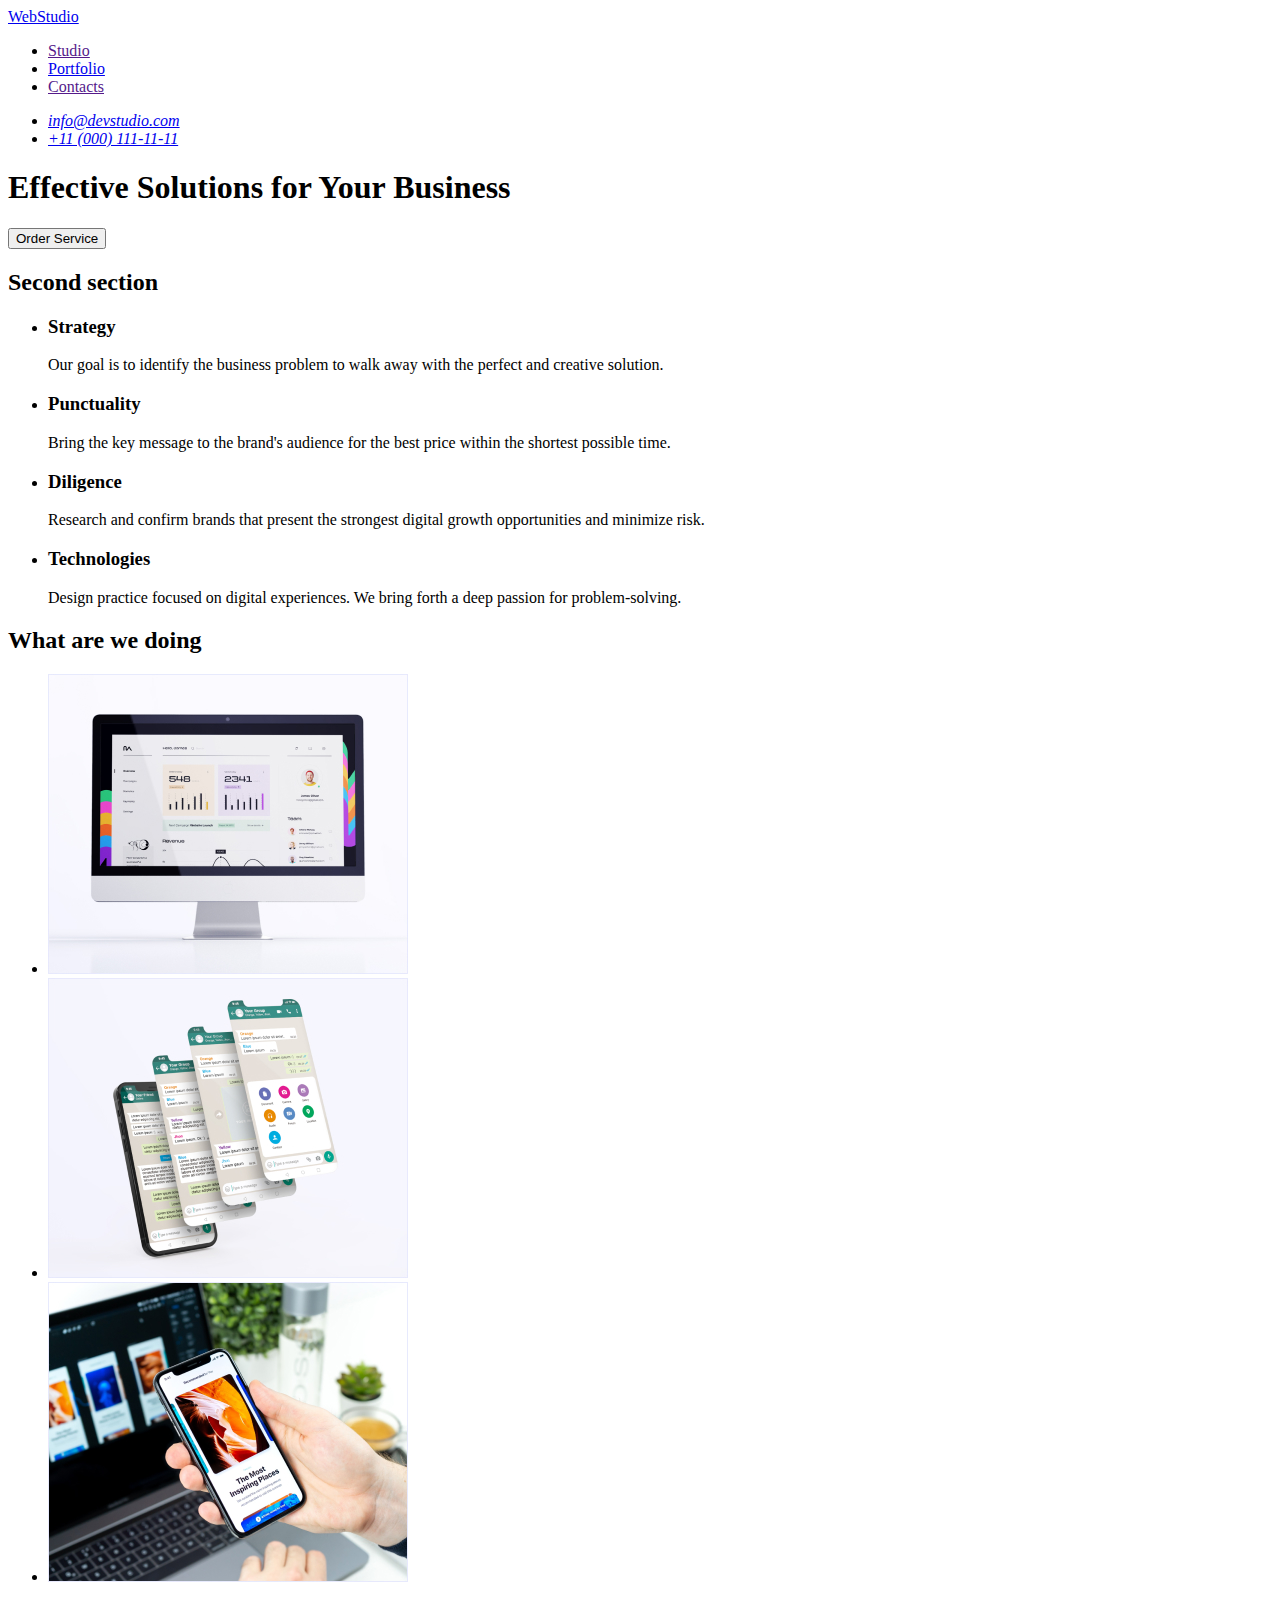
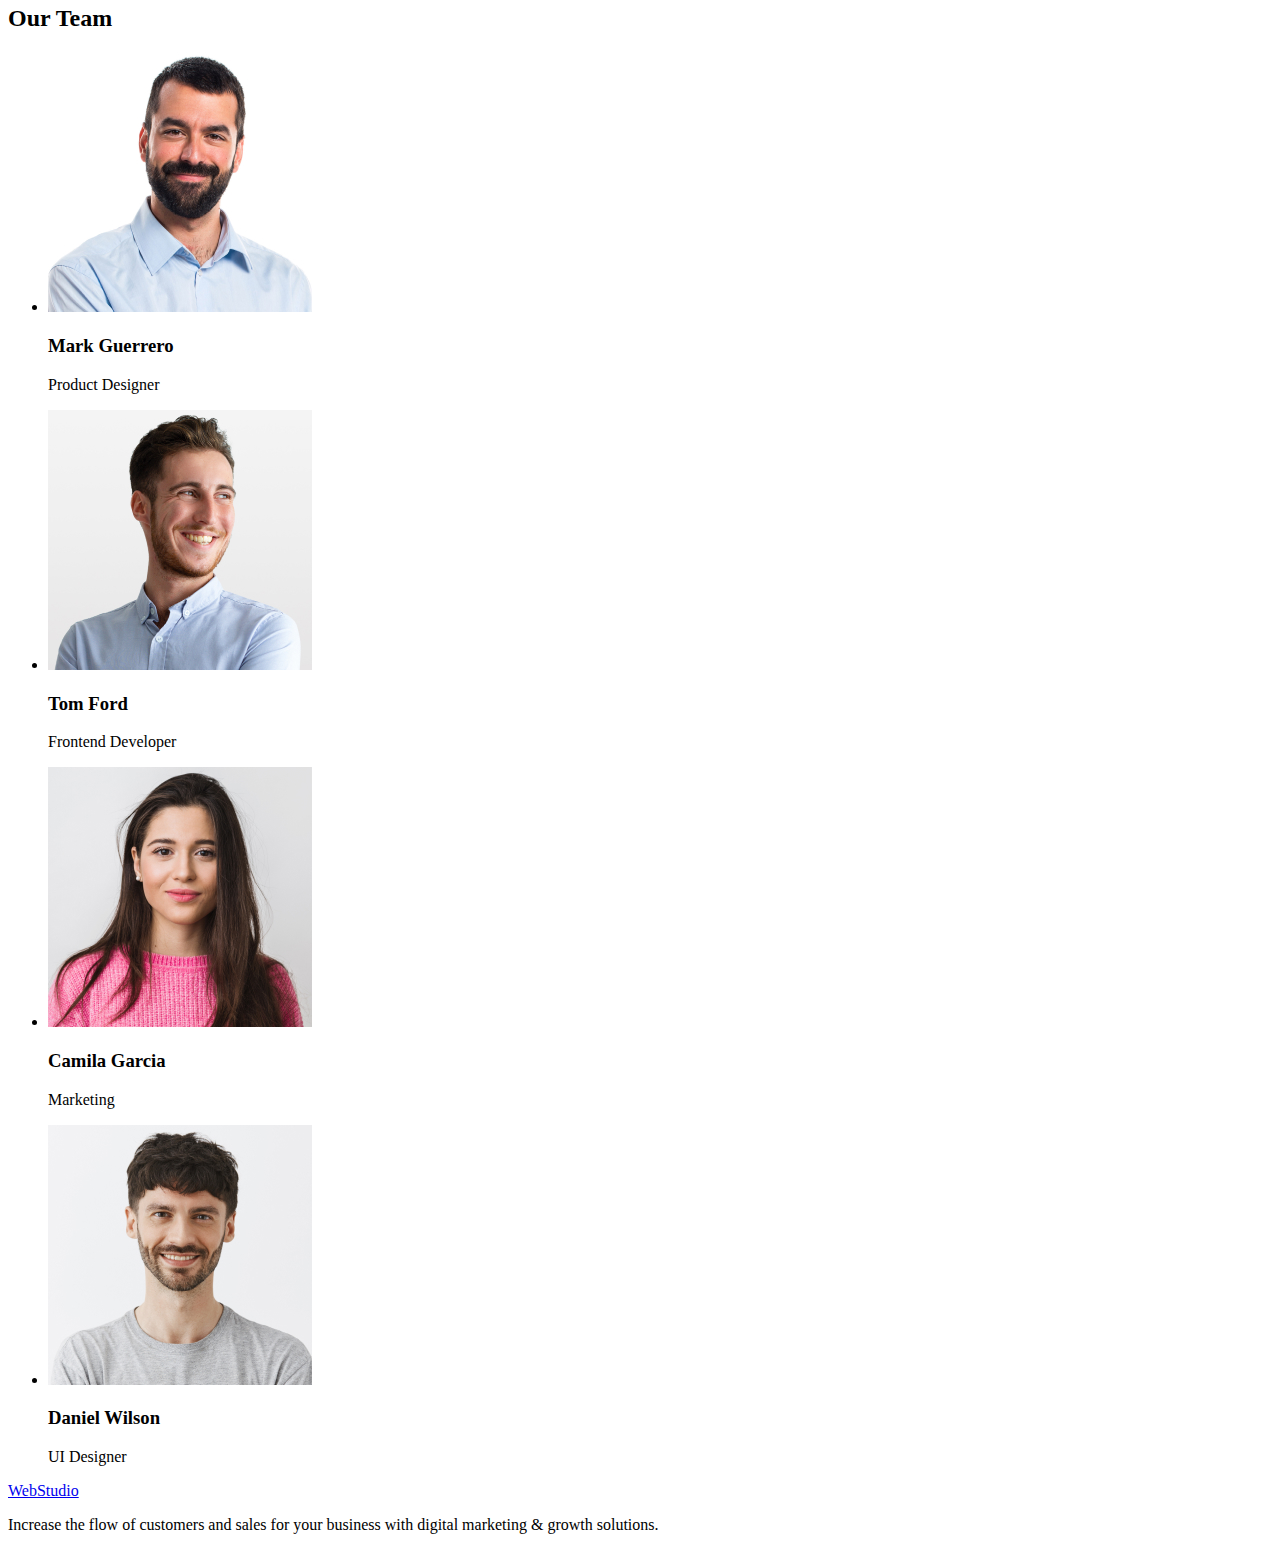
==== index.html @ 8b80edc7 "Initial commit" ====
<!DOCTYPE html>
<html lang="en">
  <head>
    <meta charset="UTF-8" />
    <meta http-equiv="X-UA-Compatible" content="IE=edge" />
    <meta name="viewport" content="width=device-width, initial-scale=1.0" />
    <title>Homework</title>
  </head>
  <body>
    <!-- Header -->
    <header>
      <nav>
        <a href="./index.html">WebStudio</a>
        <ul>
          <li><a href="">Studio</a></li>
          <li><a href="./portfolio.html">Portfolio</a></li>
          <li><a href="">Contacts</a></li>
        </ul>
      </nav>
      <address>
        <ul>
          <li><a href="mailto:info@devstudio.com">info@devstudio.com</a></li>
          <li><a href="tel:+110001111111">+11 (000) 111-11-11</a></li>
        </ul>
      </address>
    </header>
    <!-- Main -->
    <main>
      <!-- first section -->
      <section>
        <h1>Effective Solutions for Your Business</h1>
        <button type="button">Order Service</button>
      </section>
      <!-- second saction -->
      <section>
        <h2>Second section</h2>
        <ul>
          <li>
            <h3>Strategy</h3>
            <p>
              Our goal is to identify the business problem to walk away with the
              perfect and creative solution.
            </p>
          </li>
          <li>
            <h3>Punctuality</h3>
            <p>
              Bring the key message to the brand's audience for the best price
              within the shortest possible time.
            </p>
          </li>
          <li>
            <h3>Diligence</h3>
            <p>
              Research and confirm brands that present the strongest digital
              growth opportunities and minimize risk.
            </p>
          </li>
          <li>
            <h3>Technologies</h3>
            <p>
              Design practice focused on digital experiences. We bring forth a
              deep passion for problem-solving.
            </p>
          </li>
        </ul>
      </section>
      <!-- third section -->
      <section>
        <h2>What are we doing</h2>
        <ul>
          <li>
            <img
              src="./images/photo-computer.jpg"
              width="360"
              alt="photo computer"
            />
          </li>
          <li>
            <img src="./images/photo-phone.jpg" width="360" alt="photo phone" />
          </li>
          <li>
            <img
              src="./images/laptop-phone.jpg"
              width="360"
              alt="photo phone-laptop"
            />
          </li>
        </ul>
      </section>
      <!-- fourth section -->
      <section>
        <h2>Our Team</h2>
        <ul>
          <li>
            <img src="./images/mark.jpg" width="264" alt="Mark" />
            <h3>Mark Guerrero</h3>
            <p>Product Designer</p>
          </li>
          <li>
            <img src="./images/tom.jpg" width="264" alt="Tom" />
            <h3>Tom Ford</h3>
            <p>Frontend Developer</p>
          </li>
          <li>
            <img src="./images/camila.jpg" width="264" alt="Camila" />
            <h3>Camila Garcia</h3>
            <p>Marketing</p>
          </li>
          <li>
            <img src="./images/daniel.jpg" width="264" alt="Daniel" />
            <h3>Daniel Wilson</h3>
            <p>UI Designer</p>
          </li>
        </ul>
      </section>
    </main>
    <!-- Footer -->
    <footer>
      <a href="./index.html">WebStudio</a>
      <p>
        Increase the flow of customers and sales for your business with digital
        marketing & growth solutions.
      </p>
    </footer>
  </body>
</html>
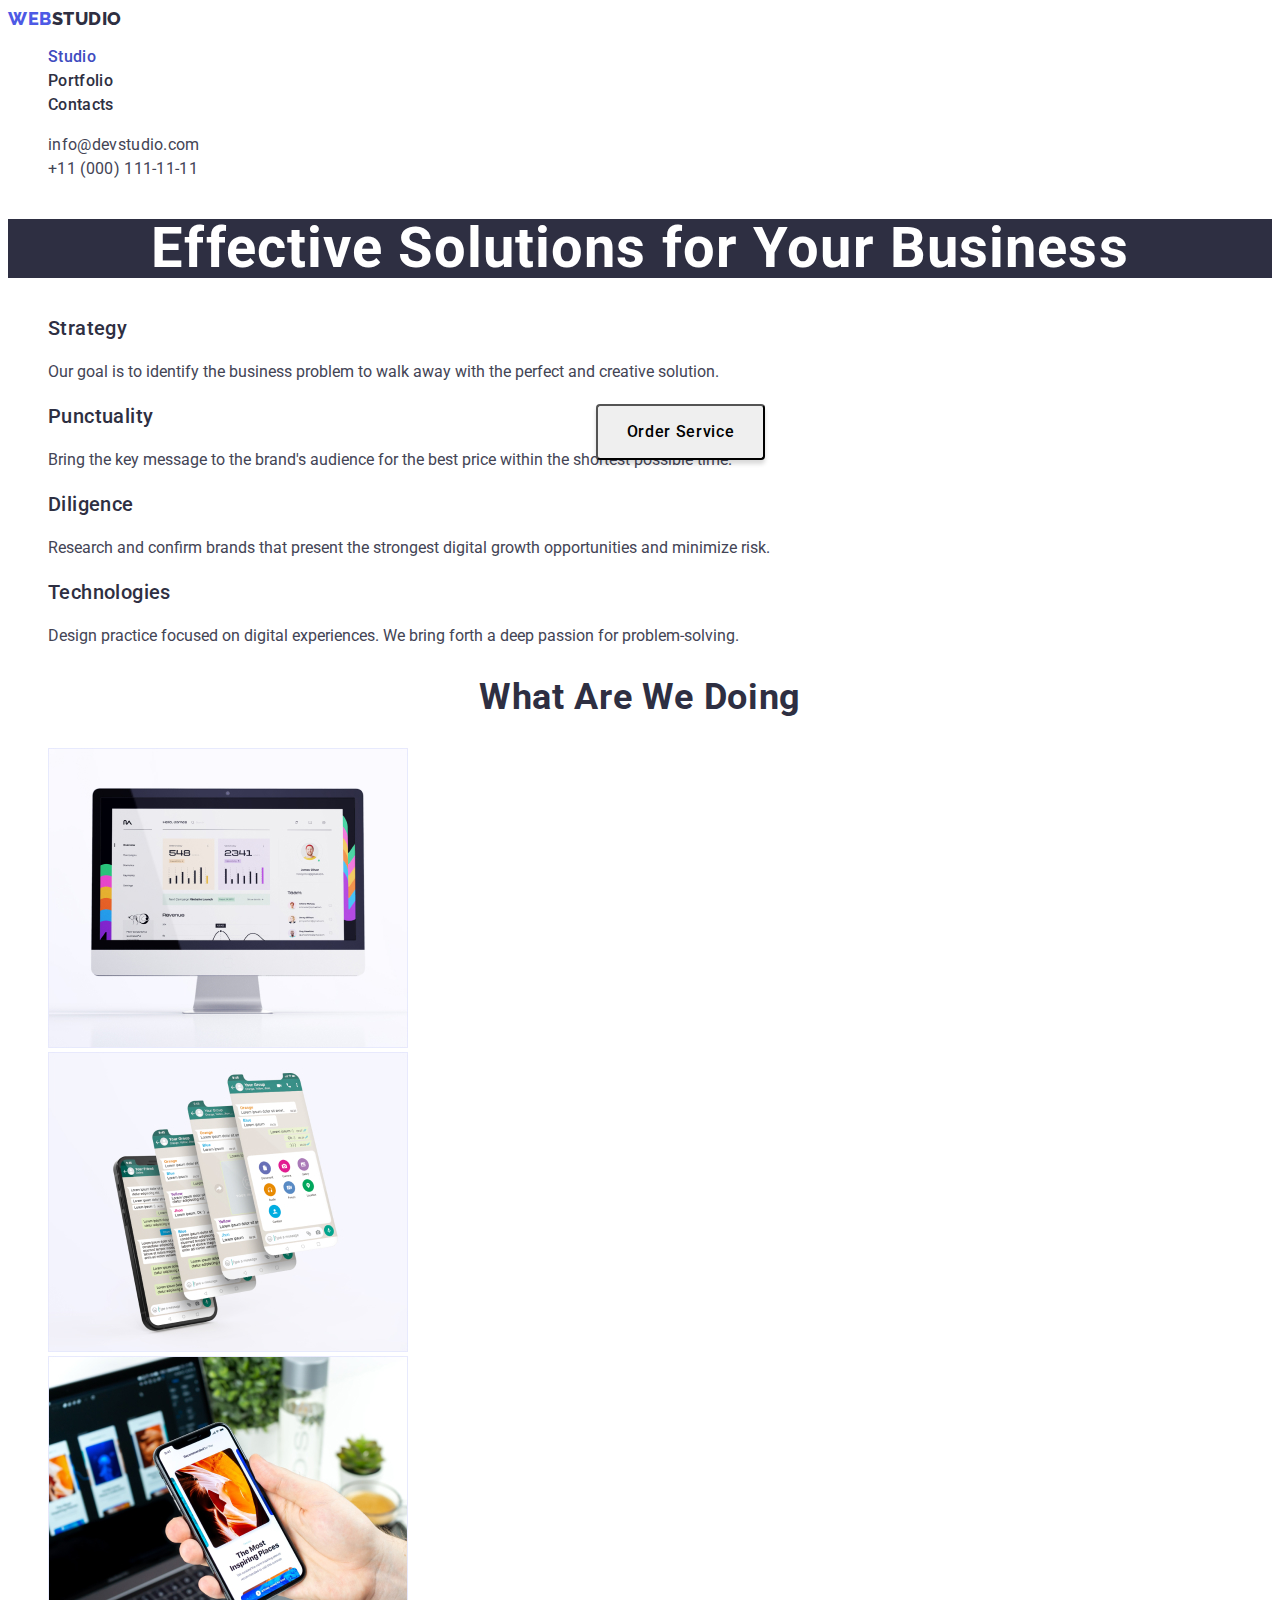
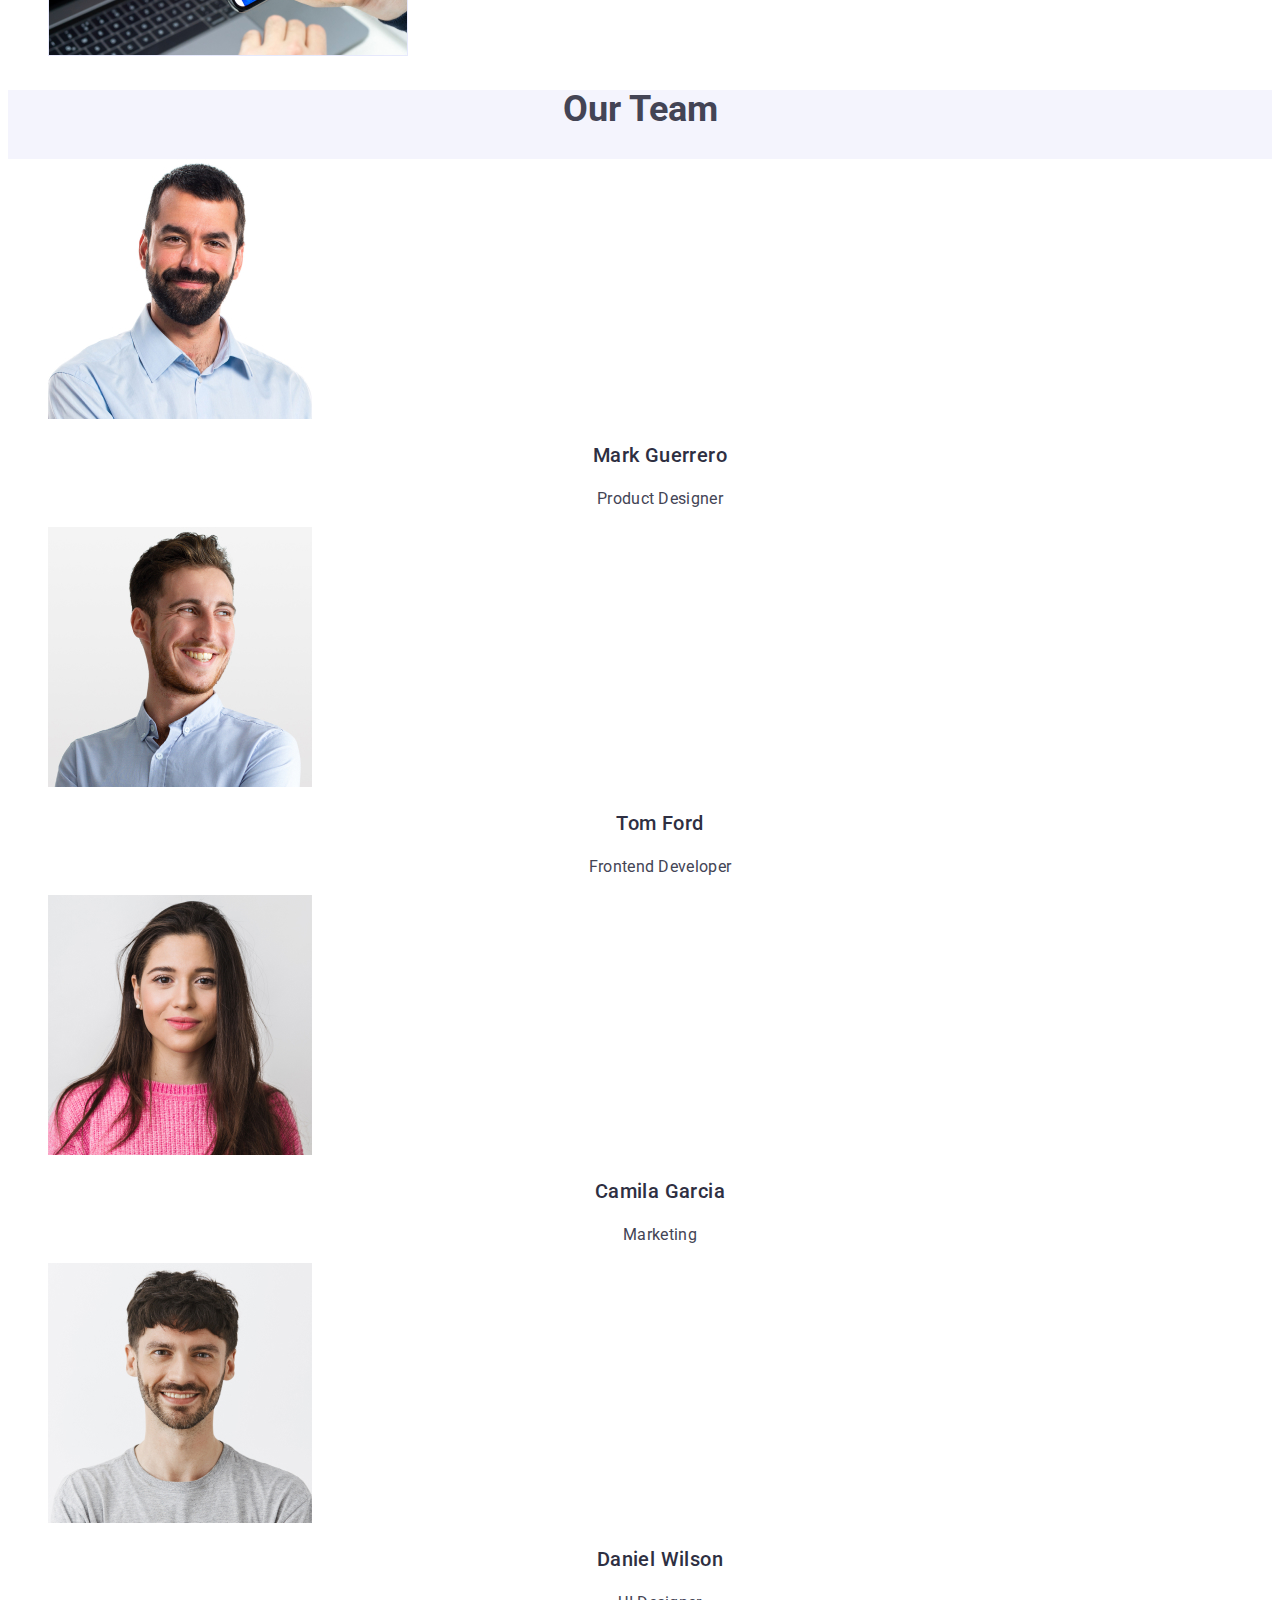
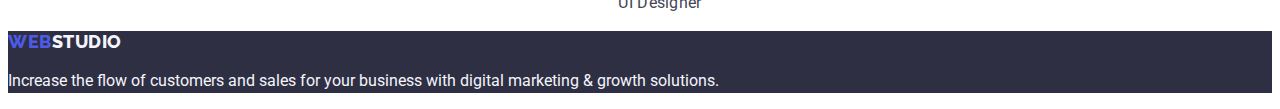
==== commit bba42a0c: "upd" ====
--- a/index.html
+++ b/index.html
@@ -4,61 +4,82 @@
     <meta charset="UTF-8" />
     <meta http-equiv="X-UA-Compatible" content="IE=edge" />
     <meta name="viewport" content="width=device-width, initial-scale=1.0" />
-    <title>Homework</title>
+    <title>Studio</title>
+    <link rel="preconnect" href="https://fonts.googleapis.com" />
+    <link rel="preconnect" href="https://fonts.gstatic.com" crossorigin />
+    <link
+      href="https://fonts.googleapis.com/css2?family=Raleway:wght@800&family=Roboto:wght@400;500;700;900&display=swap"
+      rel="stylesheet"
+    />
+    <link rel="stylesheet" href="./css/styles.css" />
   </head>
   <body>
     <!-- Header -->
-    <header>
+    <header class="header">
       <nav>
-        <a href="./index.html">WebStudio</a>
-        <ul>
-          <li><a href="">Studio</a></li>
-          <li><a href="./portfolio.html">Portfolio</a></li>
-          <li><a href="">Contacts</a></li>
+        <a href="./index.html" class="logo-color link"
+          >Web<span class="logo"> Studio</span></a
+        >
+        <ul class="list">
+          <li>
+            <a href="./index.html" class="link header-link current">Studio</a>
+          </li>
+          <li>
+            <a href="./portfolio.html" class="header-link link">Portfolio</a>
+          </li>
+          <li><a href="" class="header-link link">Contacts</a></li>
         </ul>
       </nav>
-      <address>
-        <ul>
-          <li><a href="mailto:info@devstudio.com">info@devstudio.com</a></li>
-          <li><a href="tel:+110001111111">+11 (000) 111-11-11</a></li>
+      <address class="contacts-header">
+        <ul class="contacts list">
+          <li>
+            <a href="mailto:info@devstudio.com" class="contacts-link link"
+              >info@devstudio.com</a
+            >
+          </li>
+          <li>
+            <a href="tel:+110001111111" class="contacts-link link"
+              >+11 (000) 111-11-11</a
+            >
+          </li>
         </ul>
       </address>
     </header>
     <!-- Main -->
     <main>
       <!-- first section -->
-      <section>
-        <h1>Effective Solutions for Your Business</h1>
-        <button type="button">Order Service</button>
+      <section class="hero-section">
+        <h1 class="hero-title">Effective Solutions for Your Business</h1>
+        <button type="button" class="button-hero">Order Service</button>
       </section>
-      <!-- second saction -->
-      <section>
-        <h2>Second section</h2>
-        <ul>
+      <!-- second section -->
+      <section class="second-section">
+        <h2 hidden>Second section</h2>
+        <ul class="list">
           <li>
-            <h3>Strategy</h3>
-            <p>
+            <h3 class="title">Strategy</h3>
+            <p class="text">
               Our goal is to identify the business problem to walk away with the
               perfect and creative solution.
             </p>
           </li>
           <li>
-            <h3>Punctuality</h3>
-            <p>
+            <h3 class="title">Punctuality</h3>
+            <p class="text">
               Bring the key message to the brand's audience for the best price
               within the shortest possible time.
             </p>
           </li>
           <li>
-            <h3>Diligence</h3>
-            <p>
+            <h3 class="title">Diligence</h3>
+            <p class="text">
               Research and confirm brands that present the strongest digital
               growth opportunities and minimize risk.
             </p>
           </li>
           <li>
-            <h3>Technologies</h3>
-            <p>
+            <h3 class="title">Technologies</h3>
+            <p class="text">
               Design practice focused on digital experiences. We bring forth a
               deep passion for problem-solving.
             </p>
@@ -66,9 +87,9 @@
         </ul>
       </section>
       <!-- third section -->
-      <section>
-        <h2>What are we doing</h2>
-        <ul>
+      <section class="third-section">
+        <h2 class="title">What are we doing</h2>
+        <ul class="list">
           <li>
             <img
               src="./images/photo-computer.jpg"
@@ -89,36 +110,38 @@
         </ul>
       </section>
       <!-- fourth section -->
-      <section>
-        <h2>Our Team</h2>
-        <ul>
+      <section class="fourth-section">
+        <h2 class="title-team">Our Team</h2>
+        <ul class="fourth-section-item list">
           <li>
             <img src="./images/mark.jpg" width="264" alt="Mark" />
-            <h3>Mark Guerrero</h3>
-            <p>Product Designer</p>
+            <h3 class="title">Mark Guerrero</h3>
+            <p class="text">Product Designer</p>
           </li>
           <li>
             <img src="./images/tom.jpg" width="264" alt="Tom" />
-            <h3>Tom Ford</h3>
-            <p>Frontend Developer</p>
+            <h3 class="title">Tom Ford</h3>
+            <p class="text">Frontend Developer</p>
           </li>
           <li>
             <img src="./images/camila.jpg" width="264" alt="Camila" />
-            <h3>Camila Garcia</h3>
-            <p>Marketing</p>
+            <h3 class="title">Camila Garcia</h3>
+            <p class="text">Marketing</p>
           </li>
           <li>
             <img src="./images/daniel.jpg" width="264" alt="Daniel" />
-            <h3>Daniel Wilson</h3>
-            <p>UI Designer</p>
+            <h3 class="title">Daniel Wilson</h3>
+            <p class="text">UI Designer</p>
           </li>
         </ul>
       </section>
     </main>
     <!-- Footer -->
-    <footer>
-      <a href="./index.html">WebStudio</a>
-      <p>
+    <footer class="footer">
+      <a href="./index.html" class="logo link"
+        ><span class="logo-color"> Web</span>Studio</a
+      >
+      <p class="text-footer">
         Increase the flow of customers and sales for your business with digital
         marketing & growth solutions.
       </p>
--- a/css/styles.css
+++ b/css/styles.css
@@ -0,0 +1,236 @@
+:root {
+  --title-text-color: #2e2f42;
+  --paragraf-text-color: #434455;
+  --accent-color: #404bbf;
+  --background-color: #ffffff;
+  --second-background-color: #f4f4fd;
+  --thirst-backgroun-color: #2e2f42;
+  --logo-color: #4d5ae5;
+  --button-bcg-portfolio: #e7e9fc;
+  --button-portfolio-color: #4d5ae5;
+  --button-bcgportfolio-focus: #404bbf;
+  --button-portfolio-focus: #ffffff;
+}
+
+body {
+  font-family: "Roboto", sans-serif;
+  color: var(--paragraf-text-color);
+  background-color: #ffffff;
+}
+.list {
+  list-style: none;
+}
+.link {
+  text-decoration: none;
+}
+
+/* ---------INDEX.HTML--------- */
+/* header */
+.header .logo-color {
+  color: #4d5ae5;
+  font-family: "Raleway", sans-serif;
+  font-weight: 800;
+  font-size: 18px;
+  line-height: 1.17;
+  letter-spacing: 0.03em;
+  display: flex;
+  align-items: center;
+  text-transform: uppercase;
+}
+.header .logo {
+  color: #2e2f42;
+  font-family: "Raleway", sans-serif;
+  font-weight: 800;
+  font-size: 18px;
+  line-height: 1.17;
+  letter-spacing: 0.03em;
+  display: flex;
+  align-items: center;
+  text-transform: uppercase;
+}
+
+/* Page nav */
+.header-link {
+  color: var(--title-text-color);
+  font-weight: 500;
+  font-size: 16px;
+  line-height: 1.5;
+  letter-spacing: 0.02em;
+}
+.header-link:hover,
+.header-link:focus {
+  color: var(--accent-color);
+}
+.current {
+  color: var(--accent-color);
+}
+
+/* Contacts */
+.contacts .contacts-link:hover,
+.contacts .contacts-link:focus {
+  color: var(--accent-color);
+}
+.contacts-link {
+  color: #434455;
+  font-size: 16px;
+  line-height: 1.5;
+  letter-spacing: 0.02em;
+  font-style: normal;
+}
+
+/* hero */
+.hero-section {
+  background-color: var(--thirst-backgroun-color);
+}
+.hero-title {
+  color: #ffffff;
+  font-weight: 700;
+  font-size: 56px;
+  line-height: 1.07;
+  letter-spacing: 0.02em;
+  text-align: center;
+}
+
+.button-hero {
+  position: absolute;
+  width: 169px;
+  height: 56px;
+  left: 596px;
+  top: 404px;
+  box-shadow: 0px 4px 4px rgba(0, 0, 0, 0.15);
+  border-radius: 4px;
+  font-family: inherit;
+  font-weight: 500;
+  font-size: 16px;
+  line-height: 1.5;
+  letter-spacing: 0.04em;
+  cursor: pointer;
+}
+.button-hero:hover,
+.button-hero:focus {
+  background-color: #404bbf;
+  color: white;
+}
+
+/* second section */
+.second-section .title {
+  color: var(--title-text-color);
+  font-weight: 500;
+  font-size: 20px;
+  line-height: 1.2;
+  letter-spacing: 0.02em;
+}
+
+.second-section .text {
+  font-size: 16px;
+  line-height: 1.5;
+  letter-spacing: 0, 02em;
+}
+
+/* third section */
+.third-section .title {
+  color: var(--title-text-color);
+  font-weight: 700;
+  font-size: 36px;
+  line-height: 1.11;
+  text-align: center;
+  text-transform: capitalize;
+  letter-spacing: 0.02em;
+}
+
+/* fourth section */
+.fourth-section-item {
+  background-color: var(--background-color);
+}
+
+.title-team {
+  font-weight: 700;
+  font-size: 36px;
+  line-height: 1.11;
+  letter-spacing: 0, 02em;
+  text-align: center;
+  text-transform: capitalize;
+}
+.fourth-section .title {
+  color: var(--title-text-color);
+  font-weight: 500;
+  font-size: 20px;
+  line-height: 1.2;
+  letter-spacing: 0.02em;
+  text-align: center;
+}
+.fourth-section .text {
+  font-size: 16px;
+  line-height: 1.5;
+  letter-spacing: 0.02em;
+  text-align: center;
+}
+.fourth-section {
+  background-color: var(--second-background-color);
+}
+
+/* Footer */
+.footer {
+  background-color: var(--thirst-backgroun-color);
+}
+.text-footer {
+  color: #f4f4fd;
+  font-size: 16px;
+  line-height: 1.5;
+}
+
+.footer .logo {
+  color: #f4f4fd;
+  font-family: "Raleway", sans-serif;
+  font-weight: 800;
+  font-size: 18px;
+  line-height: 1.2;
+  letter-spacing: 0.03em;
+  display: flex;
+  align-items: center;
+  text-transform: uppercase;
+}
+.logo-color {
+  color: var(--logo-color);
+  font-family: "Raleway", sans-serif;
+  font-style: normal;
+  font-weight: 800;
+  font-size: 18px;
+  line-height: 1.2;
+  display: flex;
+  align-items: center;
+  text-transform: uppercase;
+}
+
+/** -----------PORTFOLIO---------- */
+
+/*portfolio button  */
+.button-portfolio {
+  background-color: var(--button-bcg-portfolio);
+  color: var(--button-portfolio-color);
+  font-family: inherit;
+  font-weight: 500;
+  font-size: 16px;
+  line-height: 1.5;
+  display: flex;
+  align-items: center;
+  text-align: center;
+  cursor: pointer;
+}
+.button-portfolio:hover,
+.button-portfolio:focus {
+  color: var(--button-portfolio-focus);
+  background-color: var(--button-bcgportfolio-focus);
+}
+
+/* work portfolio */
+.work-portfolio .title {
+  color: var(--title-text-color);
+  font-weight: 500;
+  font-size: 20px;
+  line-height: 1.2;
+}
+.work-portfolio .text {
+  font-size: 16px;
+  line-height: 1.5;
+}
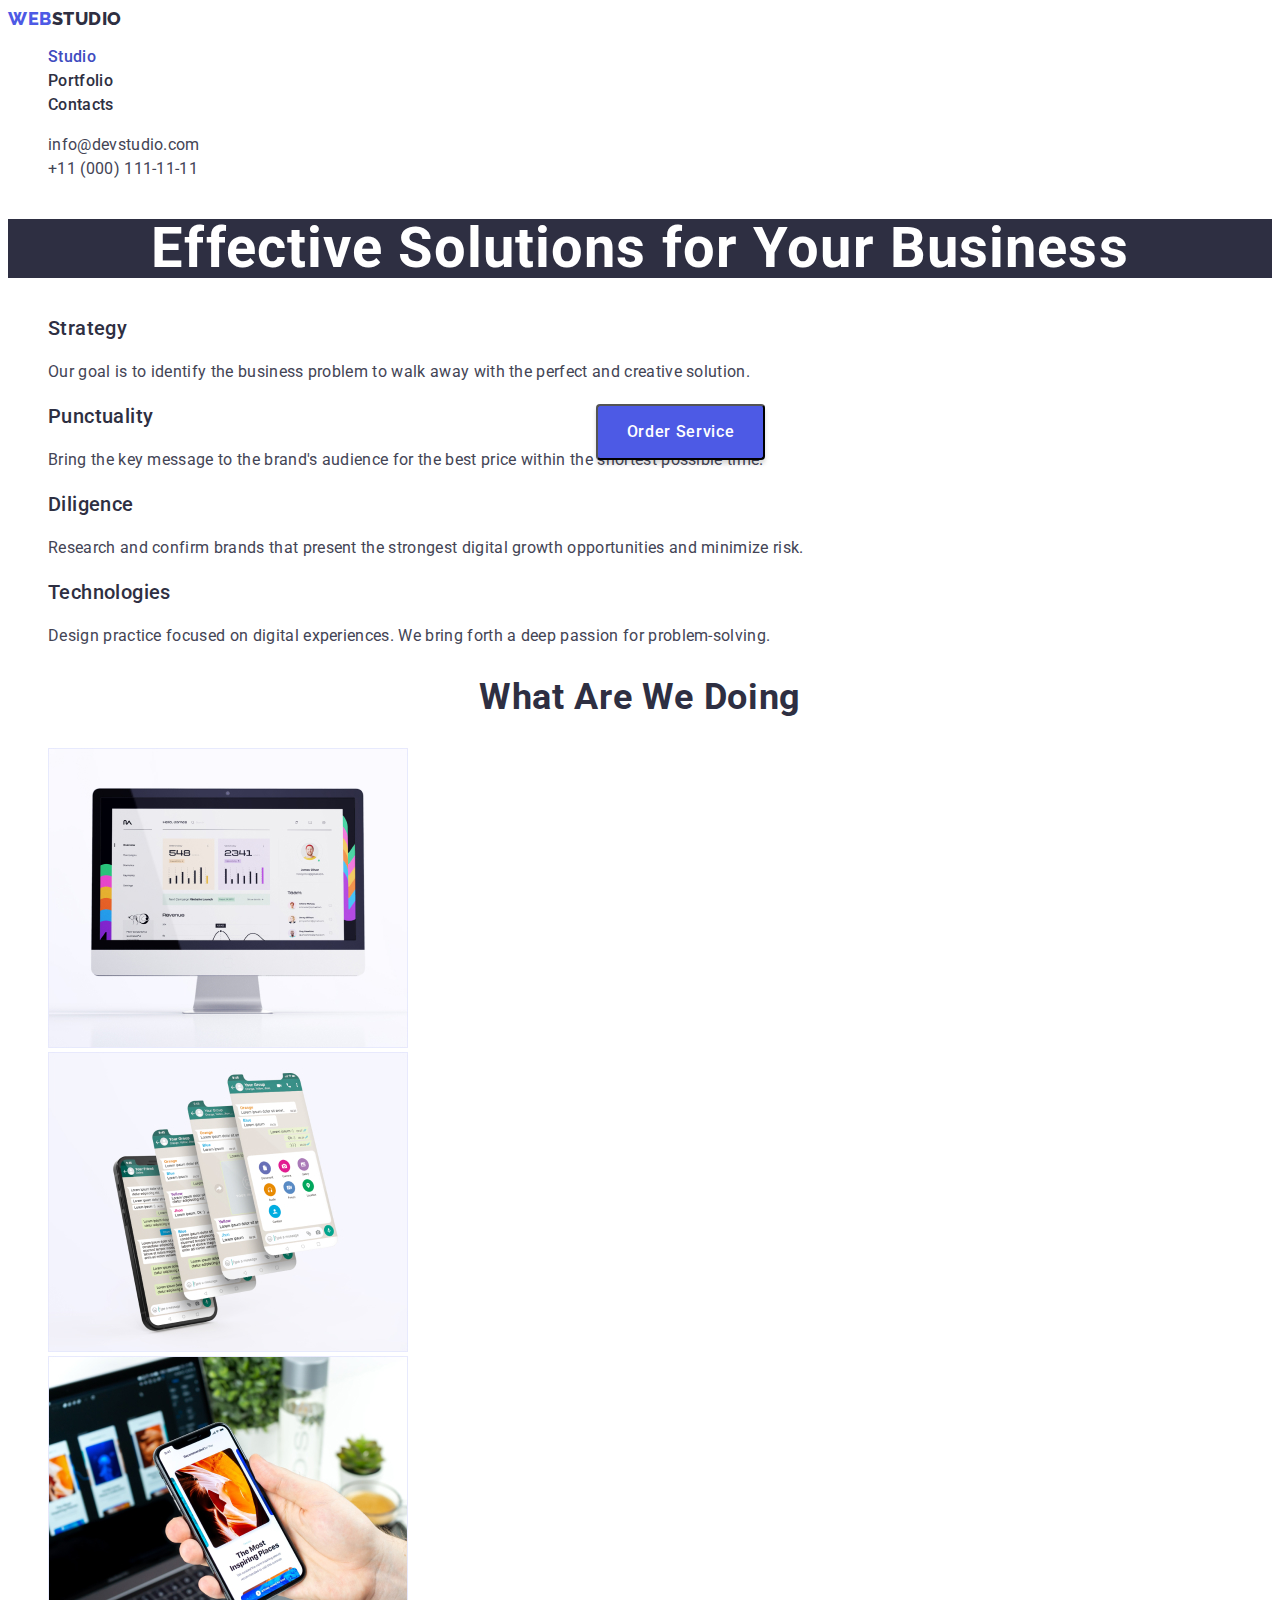
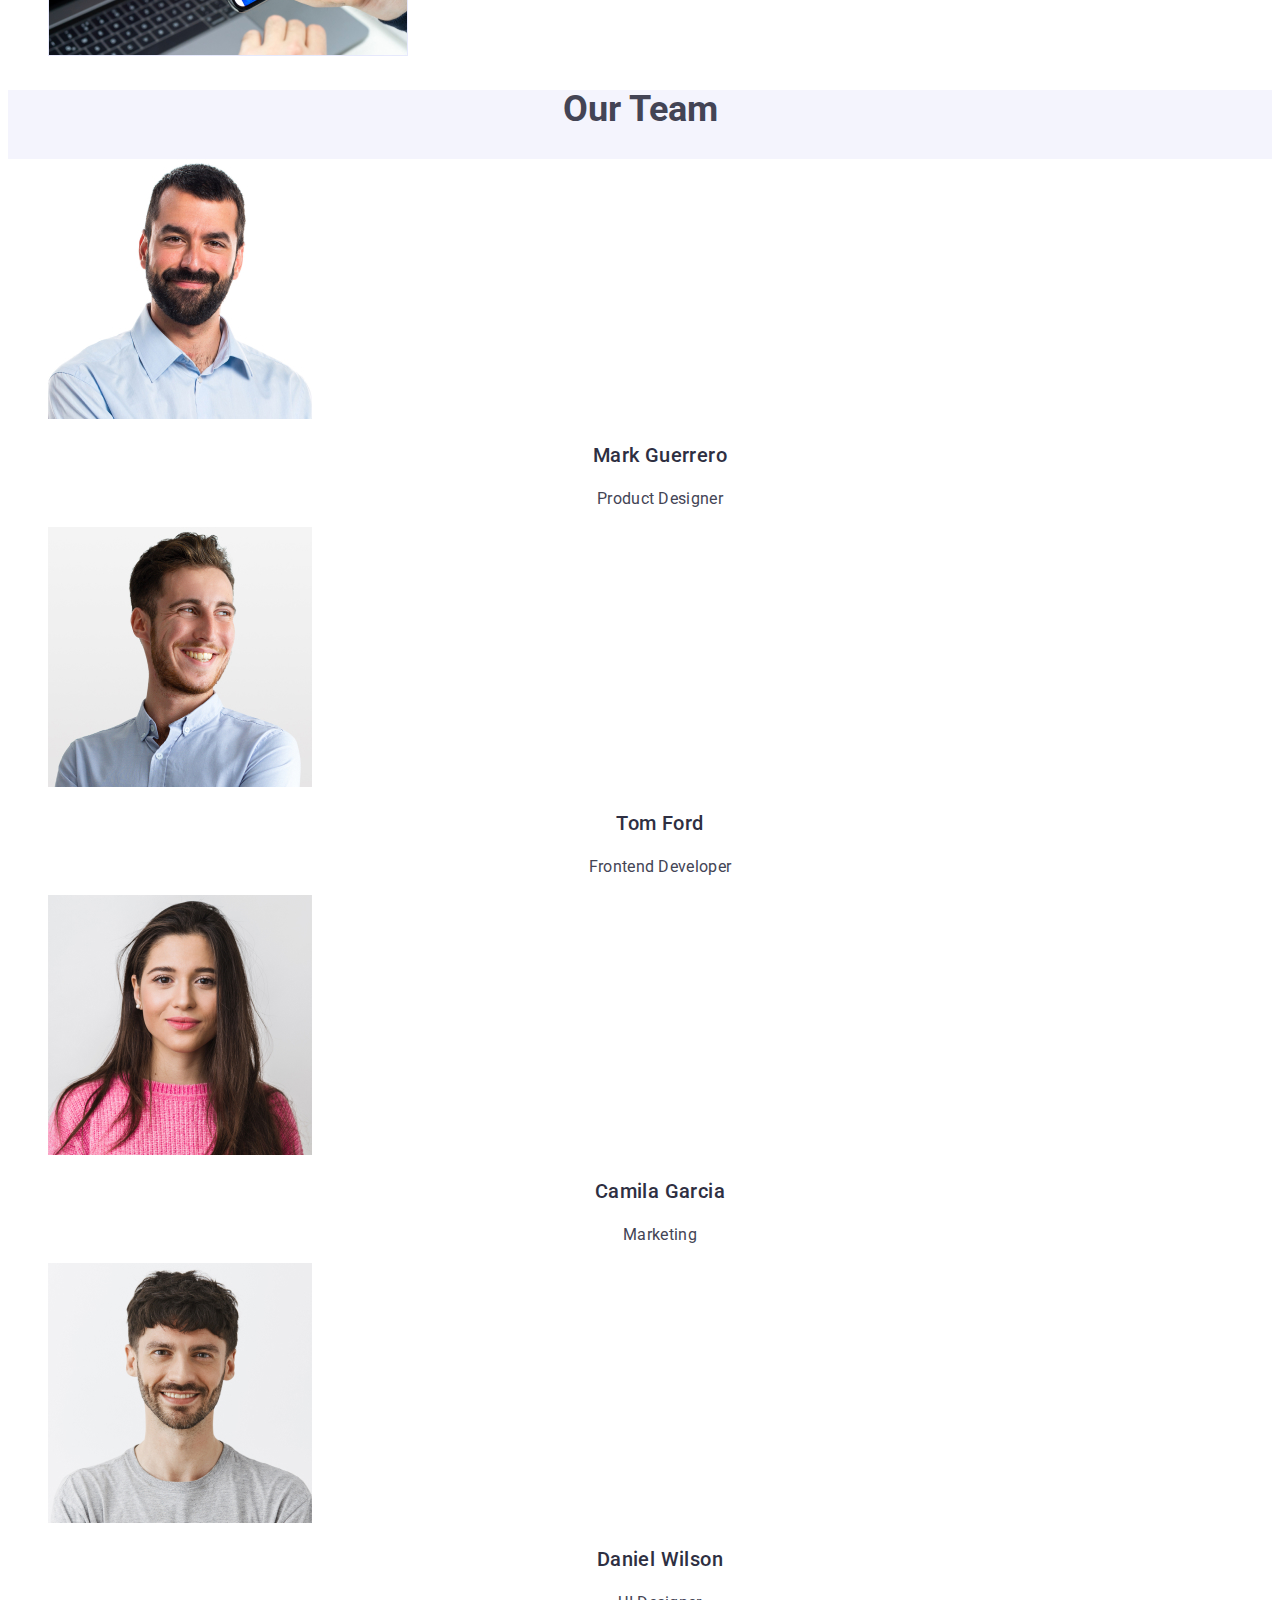
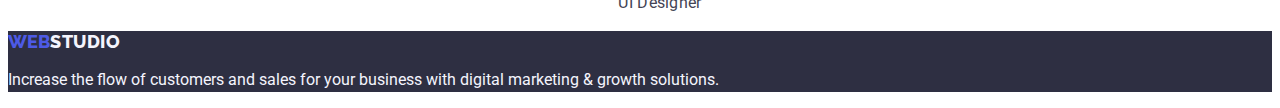
==== commit ed04b1ab: "upd" ====
--- a/index.html
+++ b/index.html
@@ -22,7 +22,7 @@
         >
         <ul class="list">
           <li>
-            <a href="./index.html" class="link header-link current">Studio</a>
+            <a href="./index.html" class="header-link link current">Studio</a>
           </li>
           <li>
             <a href="./portfolio.html" class="header-link link">Portfolio</a>
@@ -54,7 +54,7 @@
       </section>
       <!-- second section -->
       <section class="second-section">
-        <h2 hidden>Second section</h2>
+        <h2 hidden class="second-section-title">Second section</h2>
         <ul class="list">
           <li>
             <h3 class="title">Strategy</h3>
@@ -138,8 +138,8 @@
     </main>
     <!-- Footer -->
     <footer class="footer">
-      <a href="./index.html" class="logo link"
-        ><span class="logo-color"> Web</span>Studio</a
+      <a href="./index.html" class="logo-color link">
+        Web<span class="logo">Studio</span></a
       >
       <p class="text-footer">
         Increase the flow of customers and sales for your business with digital
--- a/css/styles.css
+++ b/css/styles.css
@@ -10,6 +10,7 @@
   --button-portfolio-color: #4d5ae5;
   --button-bcgportfolio-focus: #404bbf;
   --button-portfolio-focus: #ffffff;
+  --logo-footer: #f4f4fd;
 }
 
 body {
@@ -66,6 +67,9 @@
 }
 
 /* Contacts */
+.contacts-header {
+  font-style: normal;
+}
 .contacts .contacts-link:hover,
 .contacts .contacts-link:focus {
   color: var(--accent-color);
@@ -75,7 +79,6 @@
   font-size: 16px;
   line-height: 1.5;
   letter-spacing: 0.02em;
-  font-style: normal;
 }
 
 /* hero */
@@ -92,6 +95,8 @@
 }
 
 .button-hero {
+  background-color: #4d5ae5;
+  color: #ffffff;
   position: absolute;
   width: 169px;
   height: 56px;
@@ -109,7 +114,6 @@
 .button-hero:hover,
 .button-hero:focus {
   background-color: #404bbf;
-  color: white;
 }
 
 /* second section */
@@ -124,7 +128,7 @@
 .second-section .text {
   font-size: 16px;
   line-height: 1.5;
-  letter-spacing: 0, 02em;
+  letter-spacing: 0.02em;
 }
 
 /* third section */
@@ -180,11 +184,11 @@
 }
 
 .footer .logo {
-  color: #f4f4fd;
-  font-family: "Raleway", sans-serif;
-  font-weight: 800;
-  font-size: 18px;
-  line-height: 1.2;
+  color: var(--logo-footer);
+  font-family: "Raleway", sans-serif;
+  font-weight: 800;
+  font-size: 18px;
+  line-height: 1.17;
   letter-spacing: 0.03em;
   display: flex;
   align-items: center;
@@ -196,7 +200,7 @@
   font-style: normal;
   font-weight: 800;
   font-size: 18px;
-  line-height: 1.2;
+  line-height: 1.17;
   display: flex;
   align-items: center;
   text-transform: uppercase;
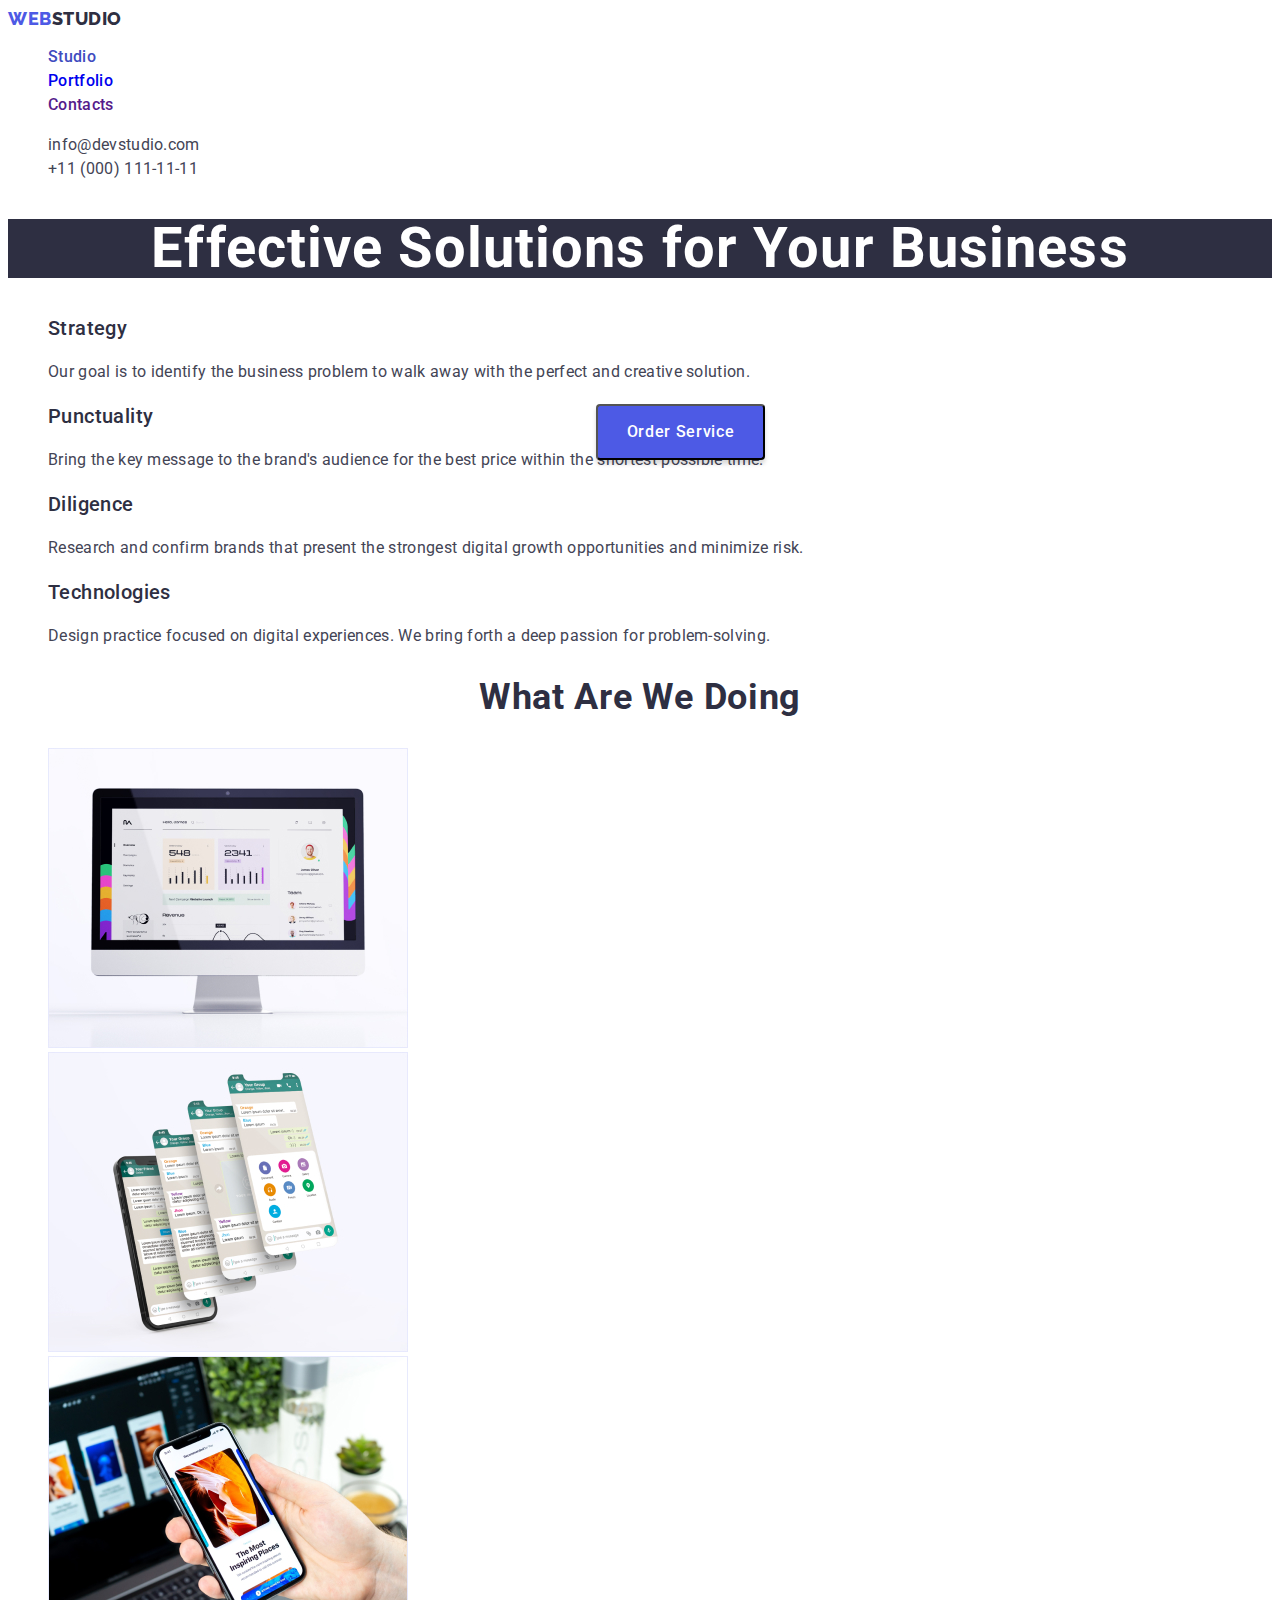
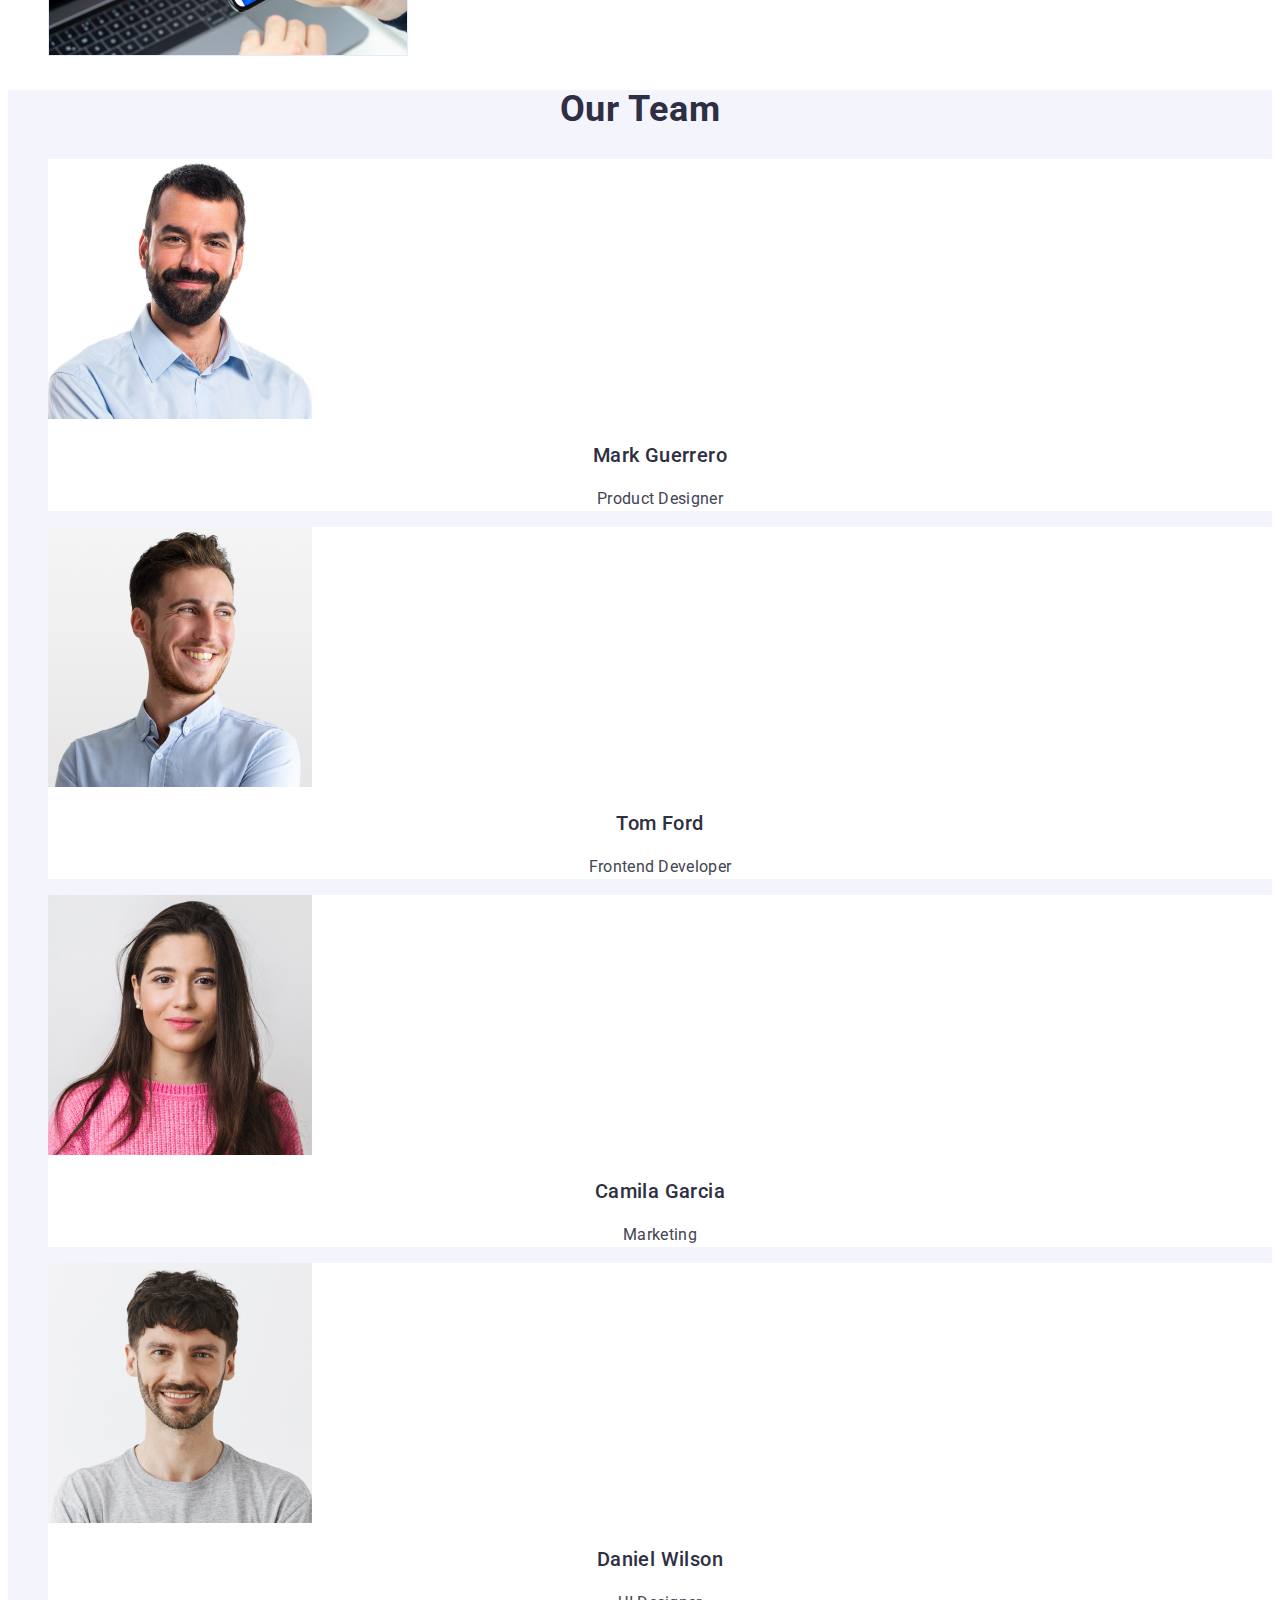
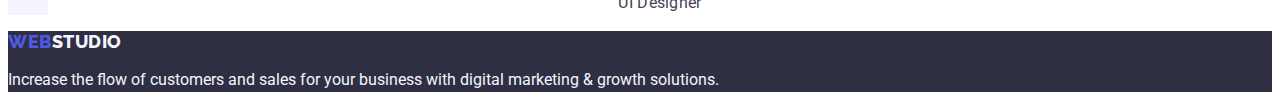
==== commit d2285393: "upd" ====
--- a/index.html
+++ b/index.html
@@ -21,13 +21,15 @@
           >Web<span class="logo"> Studio</span></a
         >
         <ul class="list">
-          <li>
-            <a href="./index.html" class="header-link link current">Studio</a>
+          <li class="header-link">
+            <a href="./index.html" class="link current">Studio</a>
           </li>
-          <li>
-            <a href="./portfolio.html" class="header-link link">Portfolio</a>
+          <li class="header-link">
+            <a href="./portfolio.html" class="link">Portfolio</a>
           </li>
-          <li><a href="" class="header-link link">Contacts</a></li>
+          <li class="header-link">
+            <a href="" class="link">Contacts</a>
+          </li>
         </ul>
       </nav>
       <address class="contacts-header">
@@ -112,23 +114,23 @@
       <!-- fourth section -->
       <section class="fourth-section">
         <h2 class="title-team">Our Team</h2>
-        <ul class="fourth-section-item list">
-          <li>
+        <ul class="list">
+          <li class="fourth-section-item">
             <img src="./images/mark.jpg" width="264" alt="Mark" />
             <h3 class="title">Mark Guerrero</h3>
             <p class="text">Product Designer</p>
           </li>
-          <li>
+          <li class="fourth-section-item">
             <img src="./images/tom.jpg" width="264" alt="Tom" />
             <h3 class="title">Tom Ford</h3>
             <p class="text">Frontend Developer</p>
           </li>
-          <li>
+          <li class="fourth-section-item">
             <img src="./images/camila.jpg" width="264" alt="Camila" />
             <h3 class="title">Camila Garcia</h3>
             <p class="text">Marketing</p>
           </li>
-          <li>
+          <li class="fourth-section-item">
             <img src="./images/daniel.jpg" width="264" alt="Daniel" />
             <h3 class="title">Daniel Wilson</h3>
             <p class="text">UI Designer</p>
--- a/css/styles.css
+++ b/css/styles.css
@@ -1,4 +1,5 @@
 :root {
+  --header-link-color: #2e2f42;
   --title-text-color: #2e2f42;
   --paragraf-text-color: #434455;
   --accent-color: #404bbf;
@@ -57,6 +58,7 @@
   font-size: 16px;
   line-height: 1.5;
   letter-spacing: 0.02em;
+  font-style: normal;
 }
 .header-link:hover,
 .header-link:focus {
@@ -143,15 +145,19 @@
 }
 
 /* fourth section */
+.fourth-section {
+  background-color: #f4f4fd;
+}
 .fourth-section-item {
-  background-color: var(--background-color);
+  background-color: #ffffff;
 }
 
 .title-team {
+  color: var(--title-text-color);
   font-weight: 700;
   font-size: 36px;
   line-height: 1.11;
-  letter-spacing: 0, 02em;
+  letter-spacing: 0.02em;
   text-align: center;
   text-transform: capitalize;
 }
@@ -168,9 +174,6 @@
   line-height: 1.5;
   letter-spacing: 0.02em;
   text-align: center;
-}
-.fourth-section {
-  background-color: var(--second-background-color);
 }
 
 /* Footer */
@@ -201,6 +204,7 @@
   font-weight: 800;
   font-size: 18px;
   line-height: 1.17;
+  letter-spacing: 0.03em;
   display: flex;
   align-items: center;
   text-transform: uppercase;
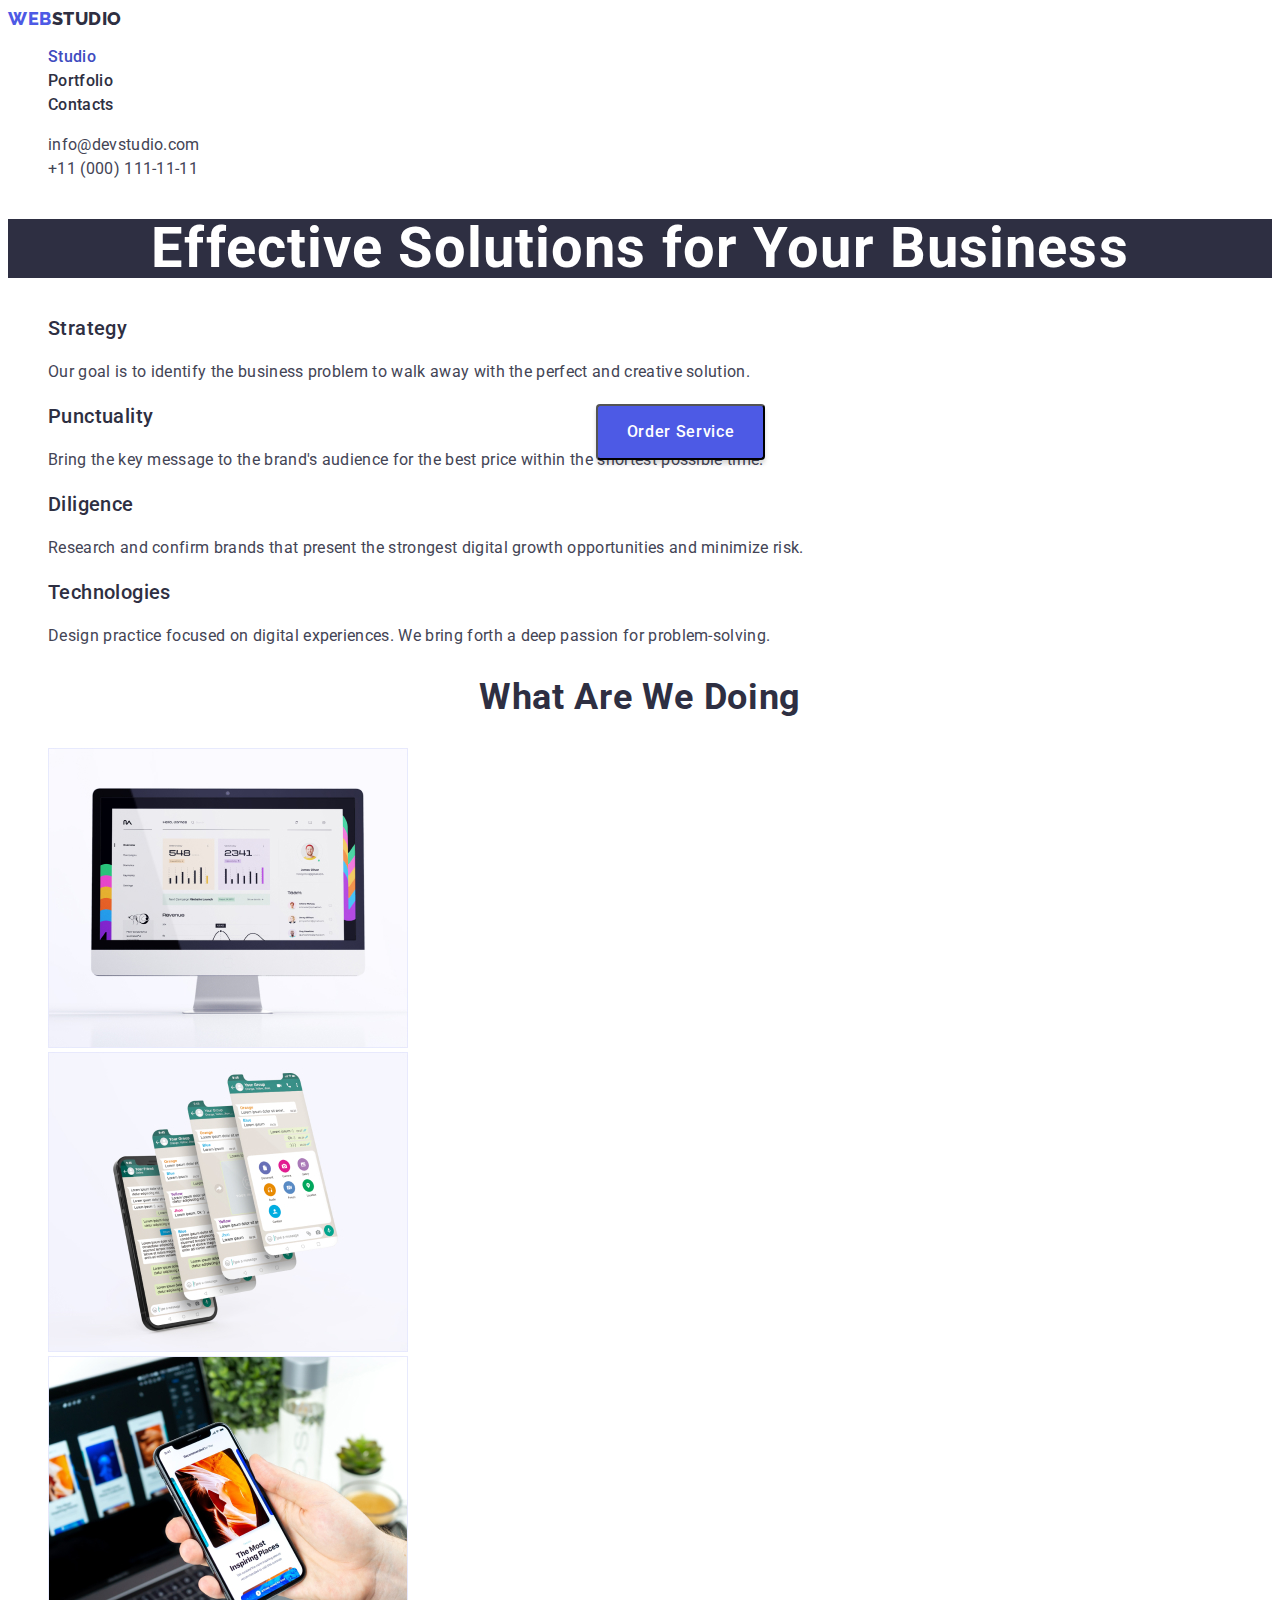
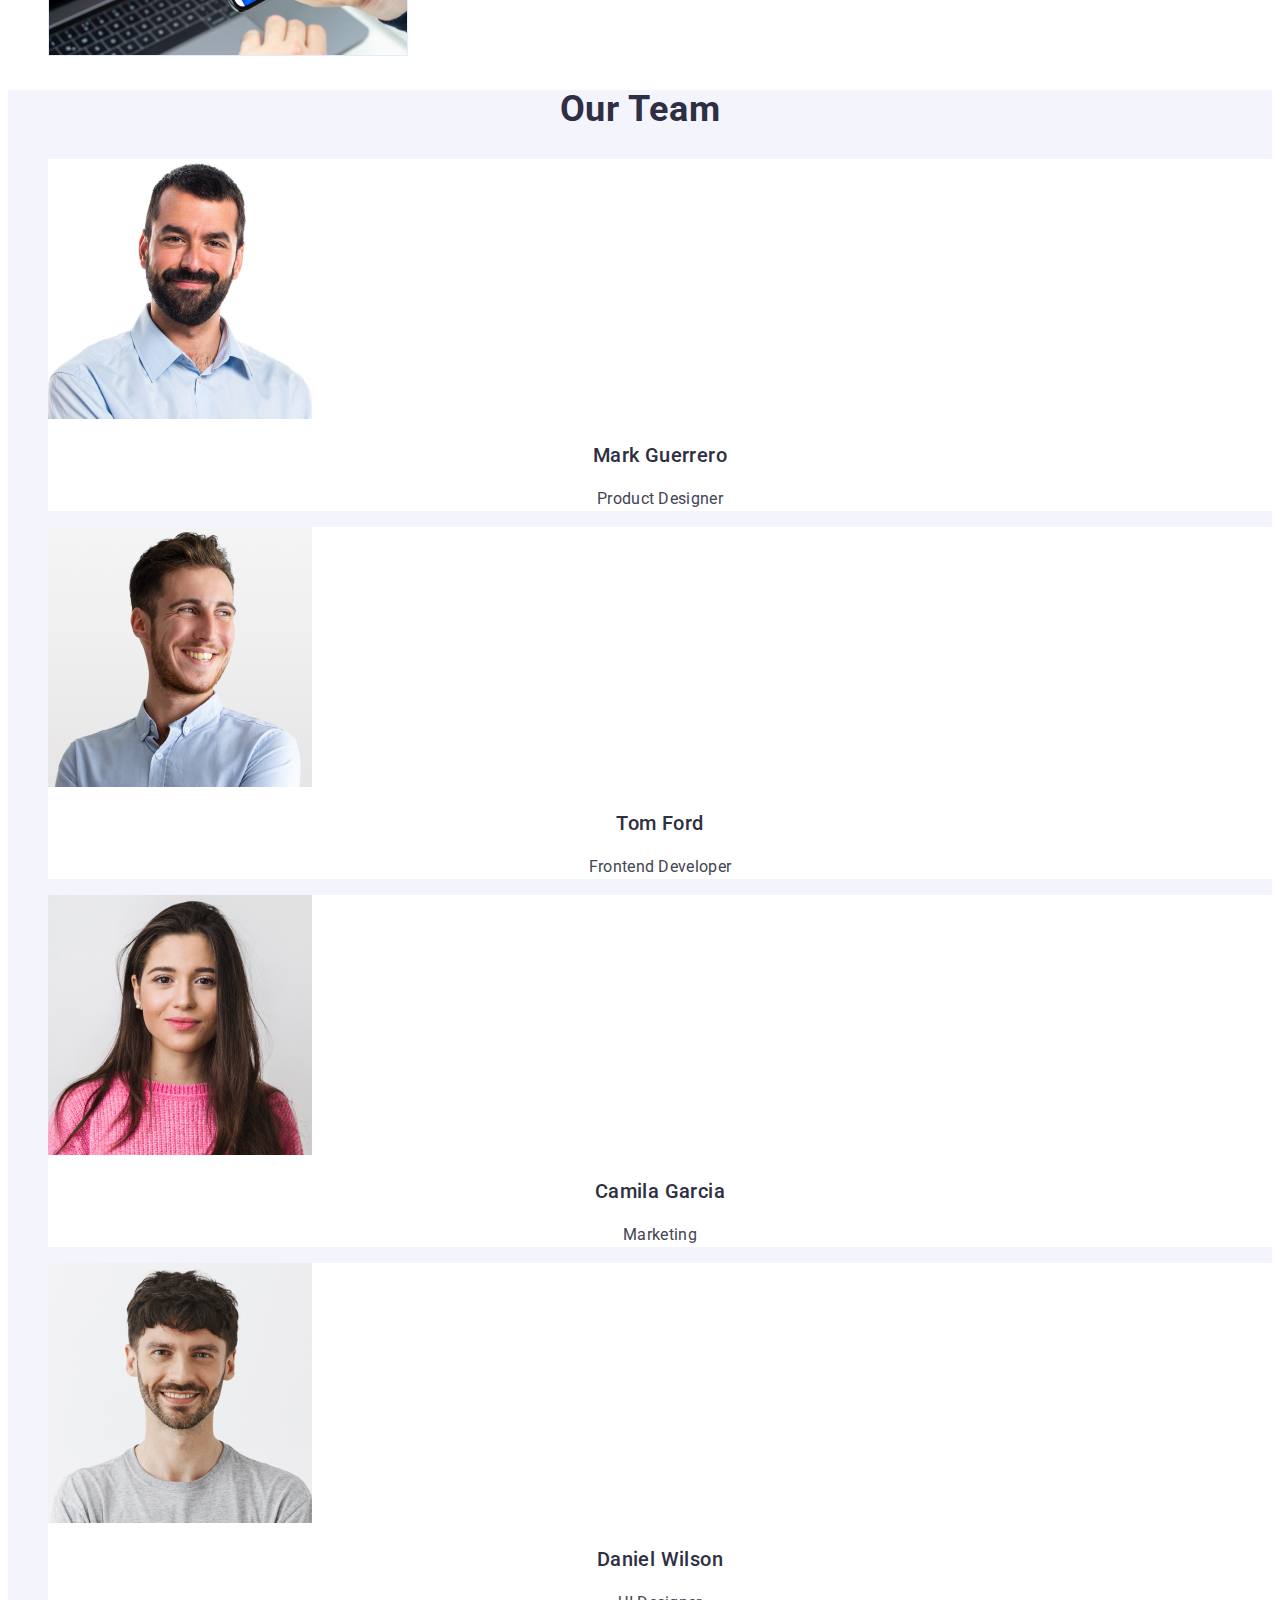
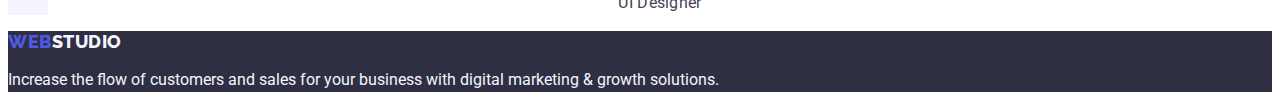
==== commit 61860b92: "upd" ====
--- a/index.html
+++ b/index.html
@@ -21,14 +21,14 @@
           >Web<span class="logo"> Studio</span></a
         >
         <ul class="list">
-          <li class="header-link">
-            <a href="./index.html" class="link current">Studio</a>
+          <li class="">
+            <a href="./index.html" class="header-link link current">Studio</a>
           </li>
-          <li class="header-link">
-            <a href="./portfolio.html" class="link">Portfolio</a>
+          <li class="">
+            <a href="./portfolio.html" class="header-link link">Portfolio</a>
           </li>
-          <li class="header-link">
-            <a href="" class="link">Contacts</a>
+          <li class="">
+            <a href="" class="header-link link">Contacts</a>
           </li>
         </ul>
       </nav>
--- a/css/styles.css
+++ b/css/styles.css
@@ -53,7 +53,7 @@
 
 /* Page nav */
 .header-link {
-  color: var(--title-text-color);
+  color: var(--header-link-color);
   font-weight: 500;
   font-size: 16px;
   line-height: 1.5;
